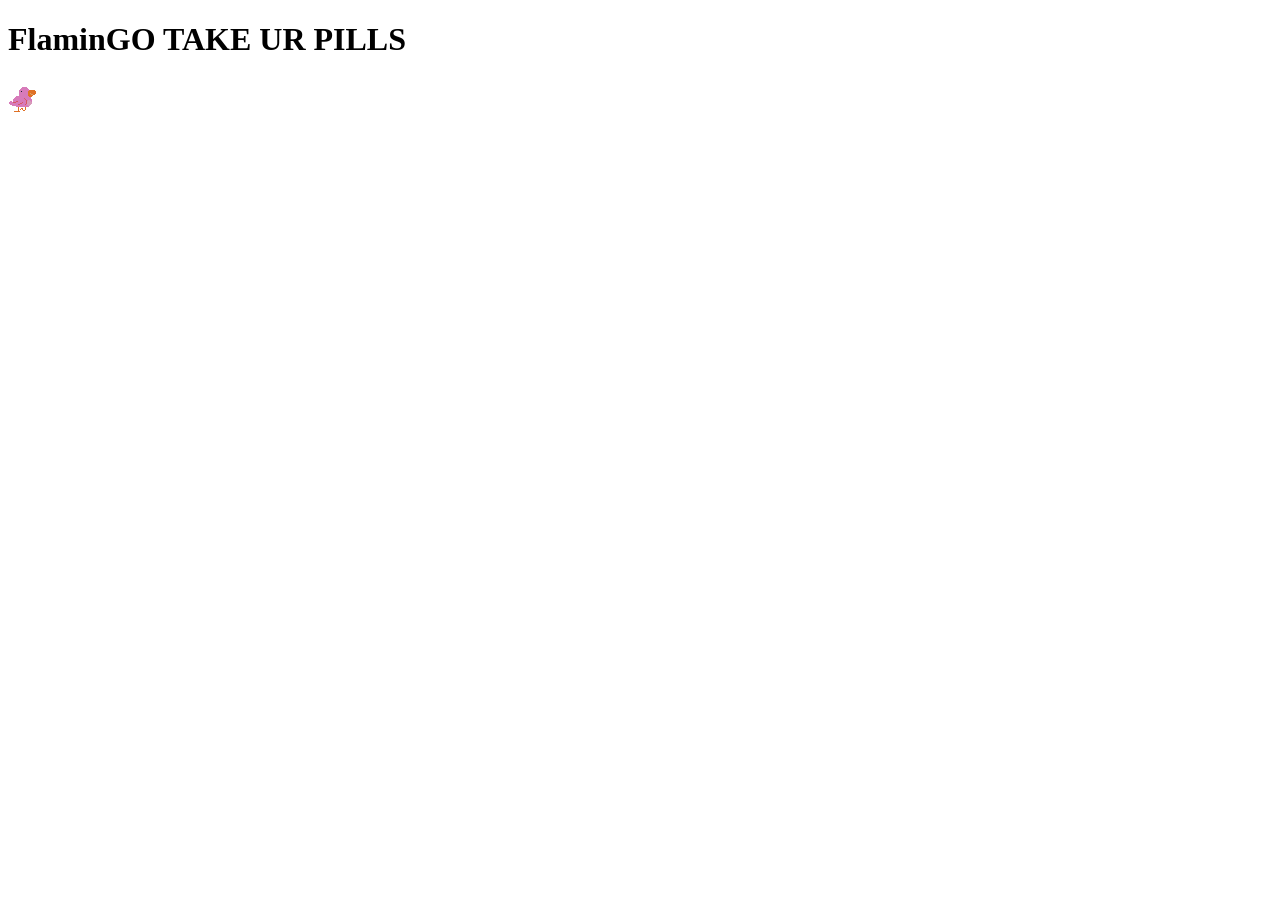
==== index.html @ 1a789cb7 "initial commit gottem" ====
<!DOCTYPE html>
<html lang="en">
<head>
    <meta charset="UTF-8">
    <meta name="viewport" content="width=device-width, initial-scale=1.0">
    <title>Document</title>
    <link rel="stylesheet" href="./style.css">
    <script src="./main.js" defer></script>
</head>
<body>
    <header>
        <h1>FlaminGO TAKE UR PILLS</h1>
    </header>

    <main>
        <div id="clarice-container">
            <img id="clarice" src="./assets/clarice.png">
        </div>
    </main>

    <section id="hats">
        
    </section>

</body>
</html>
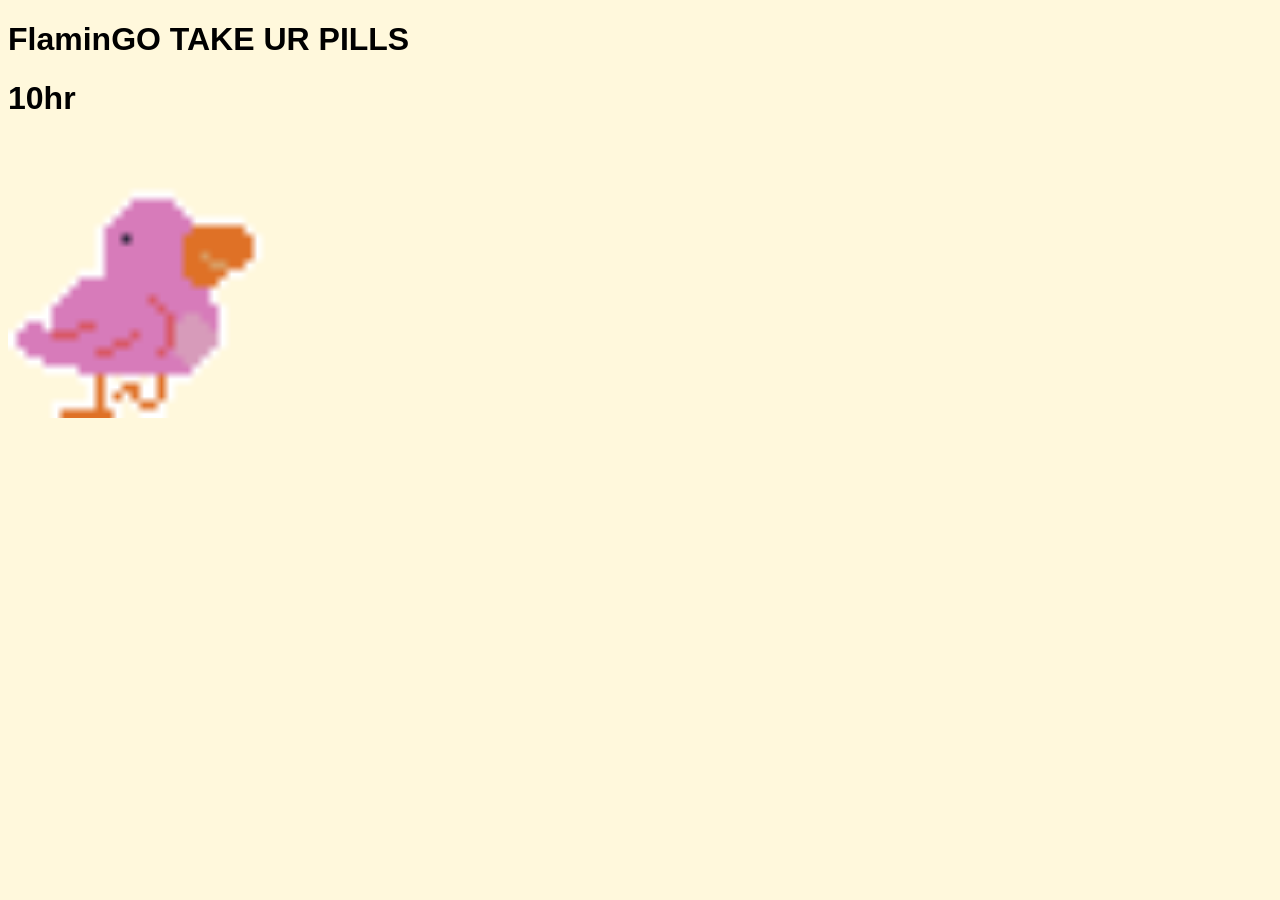
==== commit 3f52de6f: "updated color and sizing" ====
--- a/index.html
+++ b/index.html
@@ -11,7 +11,9 @@
     <header>
         <h1>FlaminGO TAKE UR PILLS</h1>
     </header>
-
+<h1>10hr
+    
+</h1>
     <main>
         <div id="clarice-container">
             <img id="clarice" src="./assets/clarice.png">
--- a/style.css
+++ b/style.css
@@ -0,0 +1,11 @@
+ body { 
+background-color:cornsilk ;
+width: 720px;
+font-family: 'Lucida Sans', 'Lucida Sans Regular', 'Lucida Grande', 'Lucida Sans Unicode', Geneva, Verdana, sans-serif}
+;
+
+header{
+        background-color: peachpuff;}
+ img{width: 280px;}
+        
+    
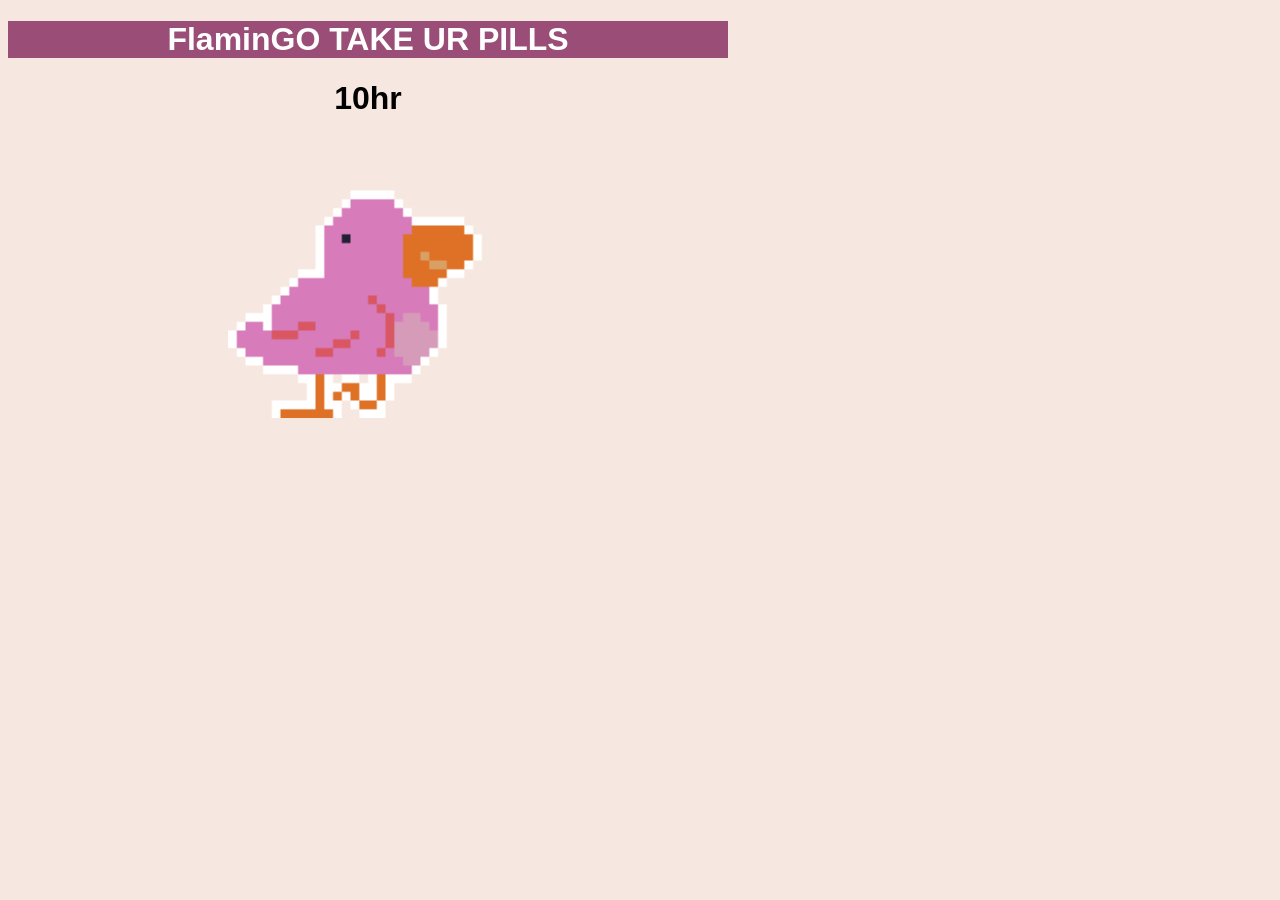
==== commit a48ef720: "she bounce lol" ====
--- a/index.html
+++ b/index.html
@@ -11,17 +11,15 @@
     <header>
         <h1>FlaminGO TAKE UR PILLS</h1>
     </header>
-<h1>10hr
-    
-</h1>
+<h1>10hr</h1>
     <main>
         <div id="clarice-container">
-            <img id="clarice" src="./assets/clarice.png">
+            <img id="clarice" class="bounce" src="./assets/clarice.png">
         </div>
     </main>
 
     <section id="hats">
-        
+
     </section>
 
 </body>
--- a/style.css
+++ b/style.css
@@ -1,11 +1,60 @@
- body { 
-background-color:cornsilk ;
-width: 720px;
-font-family: 'Lucida Sans', 'Lucida Sans Regular', 'Lucida Grande', 'Lucida Sans Unicode', Geneva, Verdana, sans-serif}
-;
+ body {
+     background-color: #f6e8e0;
+     width: 720px;
+     font-family: 'Lucida Sans', 'Lucida Sans Regular', 'Lucida Grande', 'Lucida Sans Unicode', Geneva, Verdana, sans-serif
+ }
 
-header{
-        background-color: peachpuff;}
- img{width: 280px;}
-        
+ h1{
+    text-align: center;
+ }
+
+ header {
+     background-color: #9a4d76;
+     text-align: center;
+     color: white;
+ }
+
+ img {
+    display: block;
+    margin: 0 auto;
+     width: 280px;
+     
+     
+ }
+
+.bounce{
+    animation-name: bounce;
+     animation-duration: 1s;
+     animation-iteration-count: infinite;
+     animation-timing-function: cubic-bezier(0.075, 0.82, 0.165, 1);
+}
+
+.sad{
     
+ animation-name: sad;
+     animation-duration: 2s;
+     animation-iteration-count: infinite;
+     animation-timing-function: ease-out;
+}
+
+
+ @keyframes bounce {
+    0%{
+        transform: translateY(0px) scaleX(1);
+    }
+    50%{
+        transform: translateY(20px) scaleX(1.1);
+    }
+ }
+
+ @keyframes sad {
+
+    0%{
+        transform: scaleX(1) scaleY(1);
+    }
+
+    50%{
+        transform: scaleX(1.1) scaleY(0.95);
+    }
+    
+ }
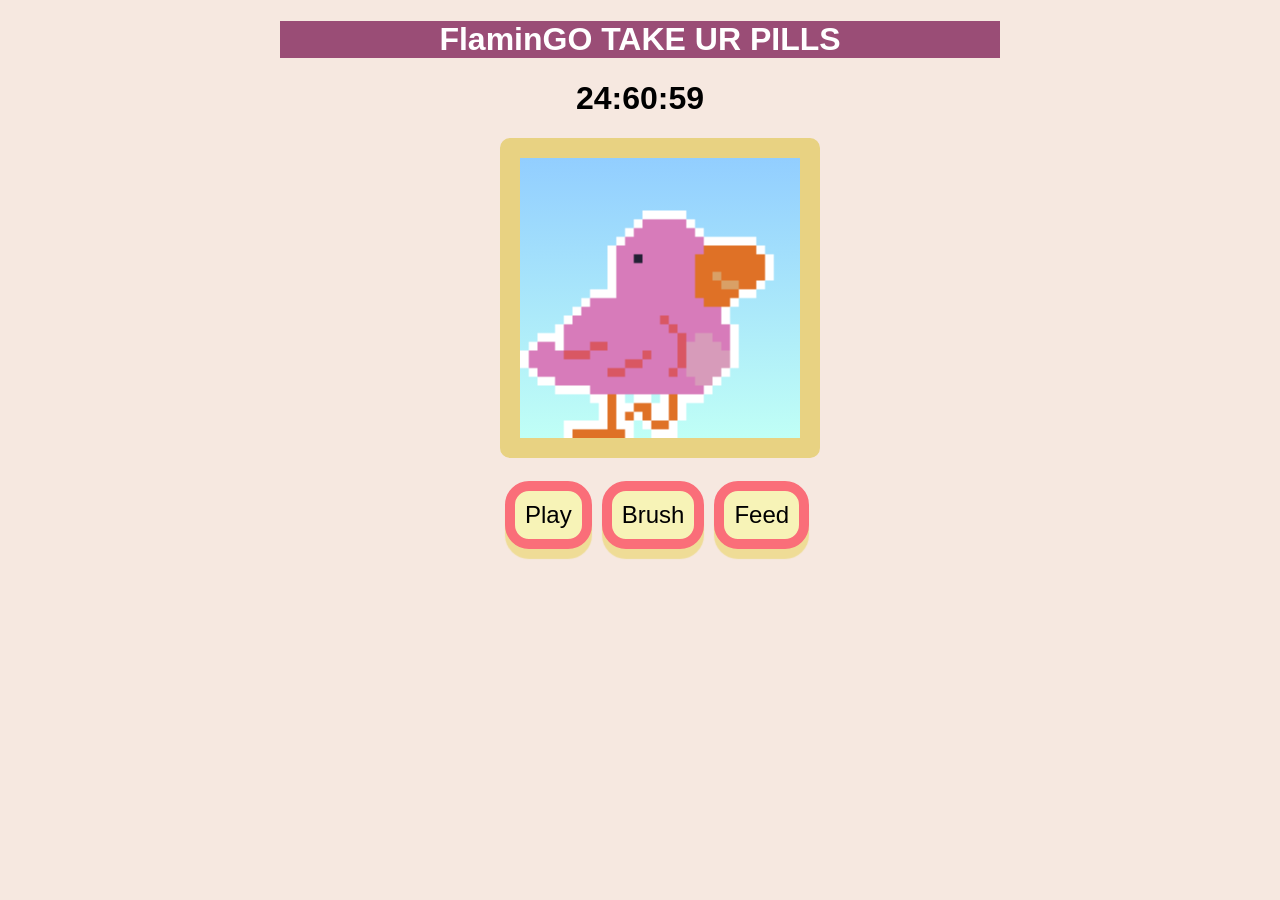
==== commit ce039540: "javascript updated" ====
--- a/index.html
+++ b/index.html
@@ -11,11 +11,18 @@
     <header>
         <h1>FlaminGO TAKE UR PILLS</h1>
     </header>
-<h1>10hr</h1>
+<h1 id="timer">10hr</h1>
     <main>
         <div id="clarice-container">
             <img id="clarice" class="bounce" src="./assets/clarice.png">
+            <br>
+            <div class="toolbar">
+            <button>Play</button>
+            <button>Brush</button>
+            <button>Feed</button>
+            </div>
         </div>
+
     </main>
 
     <section id="hats">
--- a/style.css
+++ b/style.css
@@ -1,4 +1,6 @@
  body {
+    display: block;
+    margin: 0 auto;
      background-color: #f6e8e0;
      width: 720px;
      font-family: 'Lucida Sans', 'Lucida Sans Regular', 'Lucida Grande', 'Lucida Sans Unicode', Geneva, Verdana, sans-serif
@@ -15,11 +17,50 @@
  }
 
  img {
+    
+     display: block;
+    margin: 0 auto;
+     width: 280px;
+    background-image: linear-gradient(to bottom, rgb(146, 206, 255), rgb(192, 255, 246));
+    border: #e8d282 solid 20px;
+    border-radius: 10px;
+     
+ }
+
+ #clarice-container{
     display: block;
     margin: 0 auto;
      width: 280px;
-     
-     
+ }
+
+ .toolbar{
+    display: flex;
+    justify-content: space-around;
+    
+ }
+
+ button{
+    margin:5px;
+    background-color: #f7f3b7;
+    font-size: 24px;
+    border-radius: 24px;
+    padding: 10px;
+    border: solid #fa6e79 10px;
+
+    box-shadow: #efdc96 0px 10px 1px;
+
+    transition: all 0.3s ease-in;
+ }
+
+ button:hover{
+    box-shadow: #efdc96 0px 5px 1px;
+    transform: translateY(5px);
+ }
+
+ button:active{
+    transform: translateY(10px);
+    box-shadow: #efdc96 0px 1px 1px;
+    transition: all 0.1s ease-in;
  }
 
 .bounce{
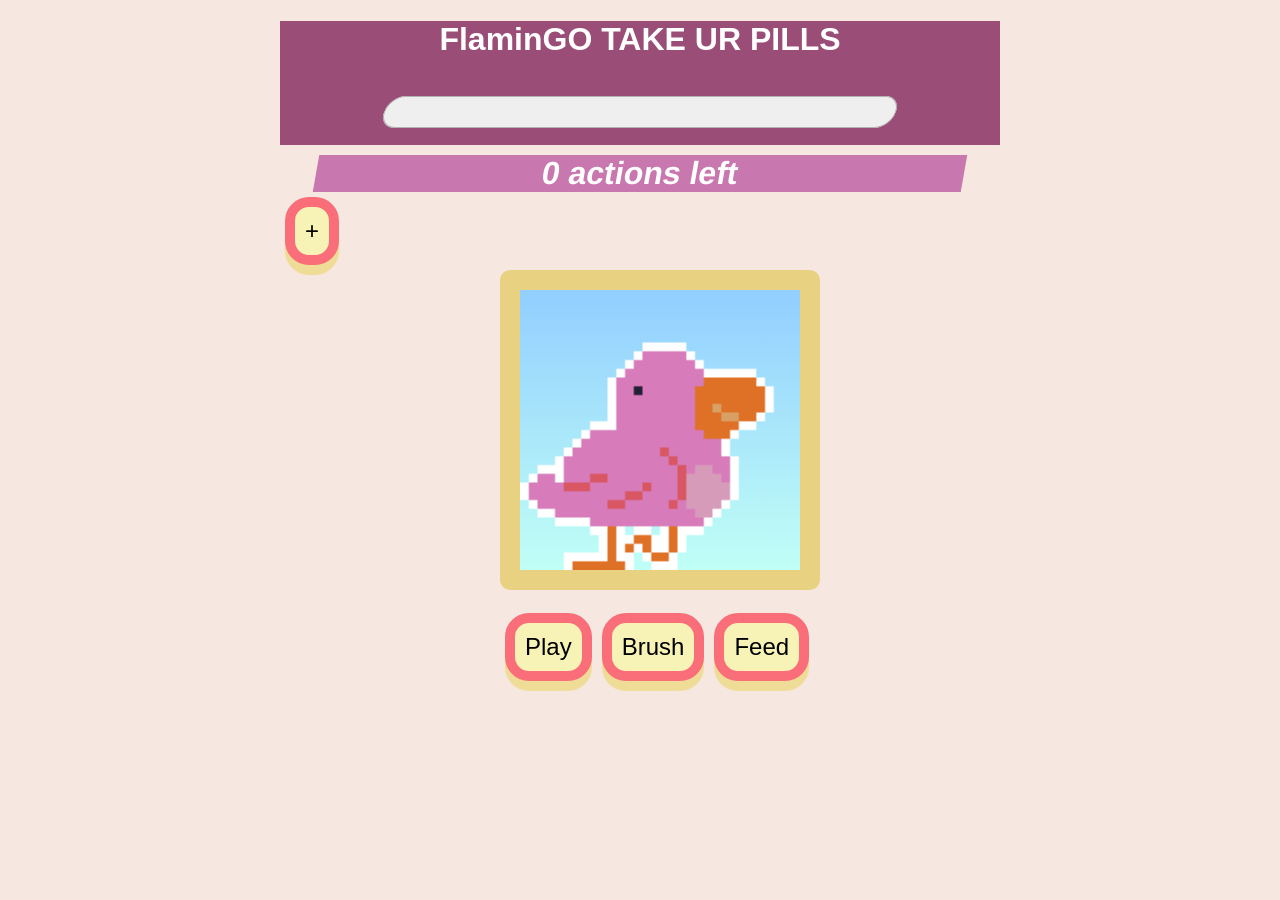
==== commit 511281a7: "api calls fixed" ====
--- a/index.html
+++ b/index.html
@@ -10,14 +10,19 @@
 <body>
     <header>
         <h1>FlaminGO TAKE UR PILLS</h1>
+        <progress id="bar" value="0" max="10"></progress>
     </header>
-<h1 id="timer">10hr</h1>
+
+
+<h1 id="timer">0 actions left</h1>
+
+<button onclick="increaseInteractions()">+</button>
     <main>
         <div id="clarice-container">
             <img id="clarice" class="bounce" src="./assets/clarice.png">
             <br>
             <div class="toolbar">
-            <button>Play</button>
+            <button onclick="play()" >Play</button>
             <button>Brush</button>
             <button>Feed</button>
             </div>
--- a/style.css
+++ b/style.css
@@ -50,6 +50,7 @@
     box-shadow: #efdc96 0px 10px 1px;
 
     transition: all 0.3s ease-in;
+    
  }
 
  button:hover{
@@ -61,6 +62,21 @@
     transform: translateY(10px);
     box-shadow: #efdc96 0px 1px 1px;
     transition: all 0.1s ease-in;
+ }
+
+ progress{
+    height: 64px;
+    width: 512px;
+    transform: skewX(-20deg);
+ }
+
+ #timer{
+    background-color: #c878af;
+    transform: skewX(-10deg);
+    width: 90%;
+    margin: 0 auto;
+    color: white;
+    margin-top: 10px;
  }
 
 .bounce{
